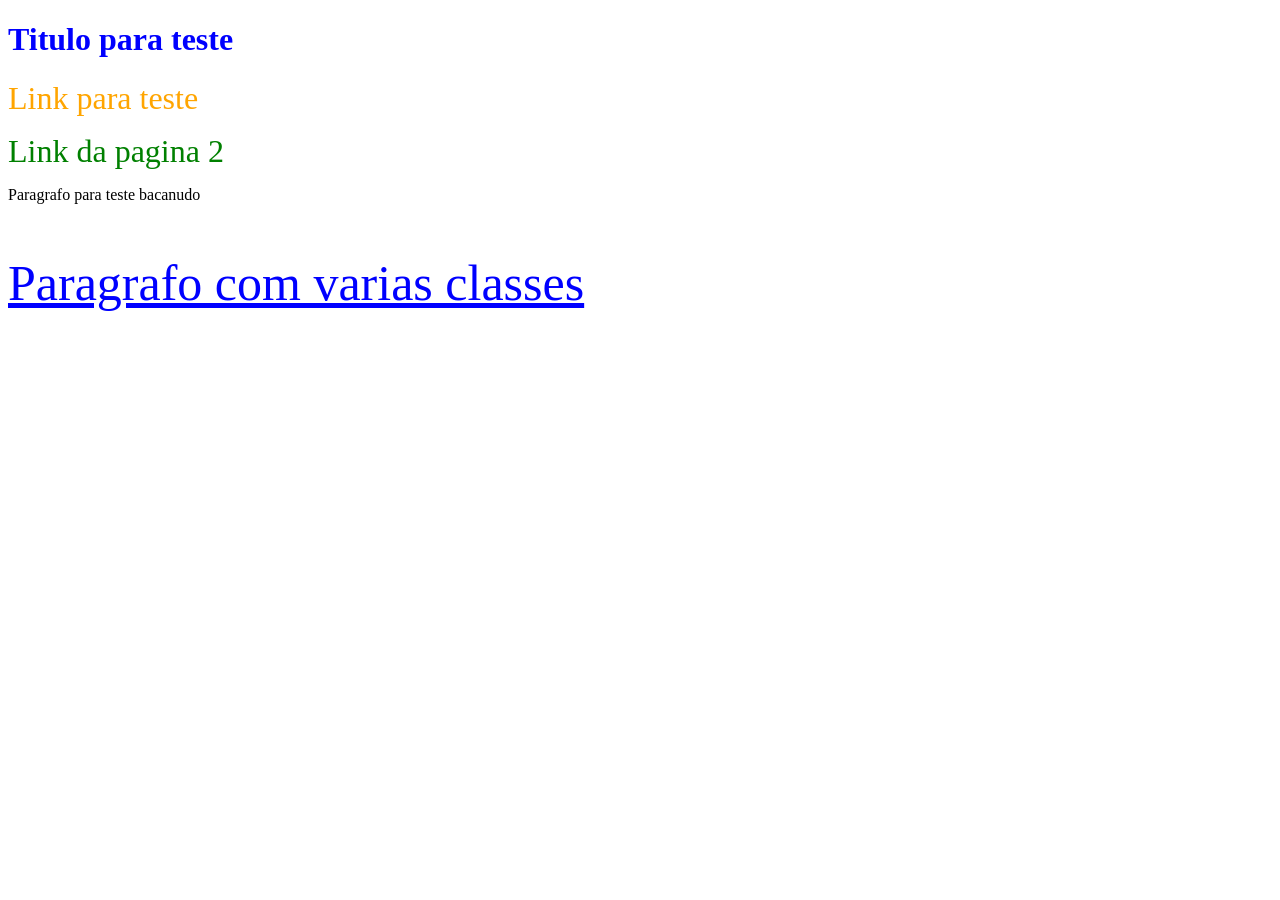
==== Modulo1+2/FirstTest.html @ 59cfc55d "Primeiro Exercicio" ====
<!DOCTYPE html>
<html>

<head>
    <meta charset="UTF-8">
    <title>Site de Teste</title>
    <link rel="stylesheet" href="./style.css">
</head>

<body>
    <!-- Comentário para teste -->
    <h1> Titulo para teste </h1>
    <a class="intro" href="https://www.google.com"> Link para teste </a>
    <p> <a href="./Pag2.html"> Link da pagina 2 </a></p>
    <p> Paragrafo para teste bacanudo </p>
    <p class="azul sublinado grande"> Paragrafo com varias classes </p>
</body>

</html>
---- Modulo1+2/style.css ----
h1,
a {
  color: red;
  text-decoration: wavy;
  font-size: 32px;
}

h1 {
  color: blue;
}

p a {
  color: green;
}

#introducao {
  color: purple;
}

.intro {
  color: orange;
}

.codigo .intro {
  color: pink;
}

.azul {
  color: blue;
}

.sublinado {
  text-decoration: underline;
}

.grande {
  font-size: 50px;
}
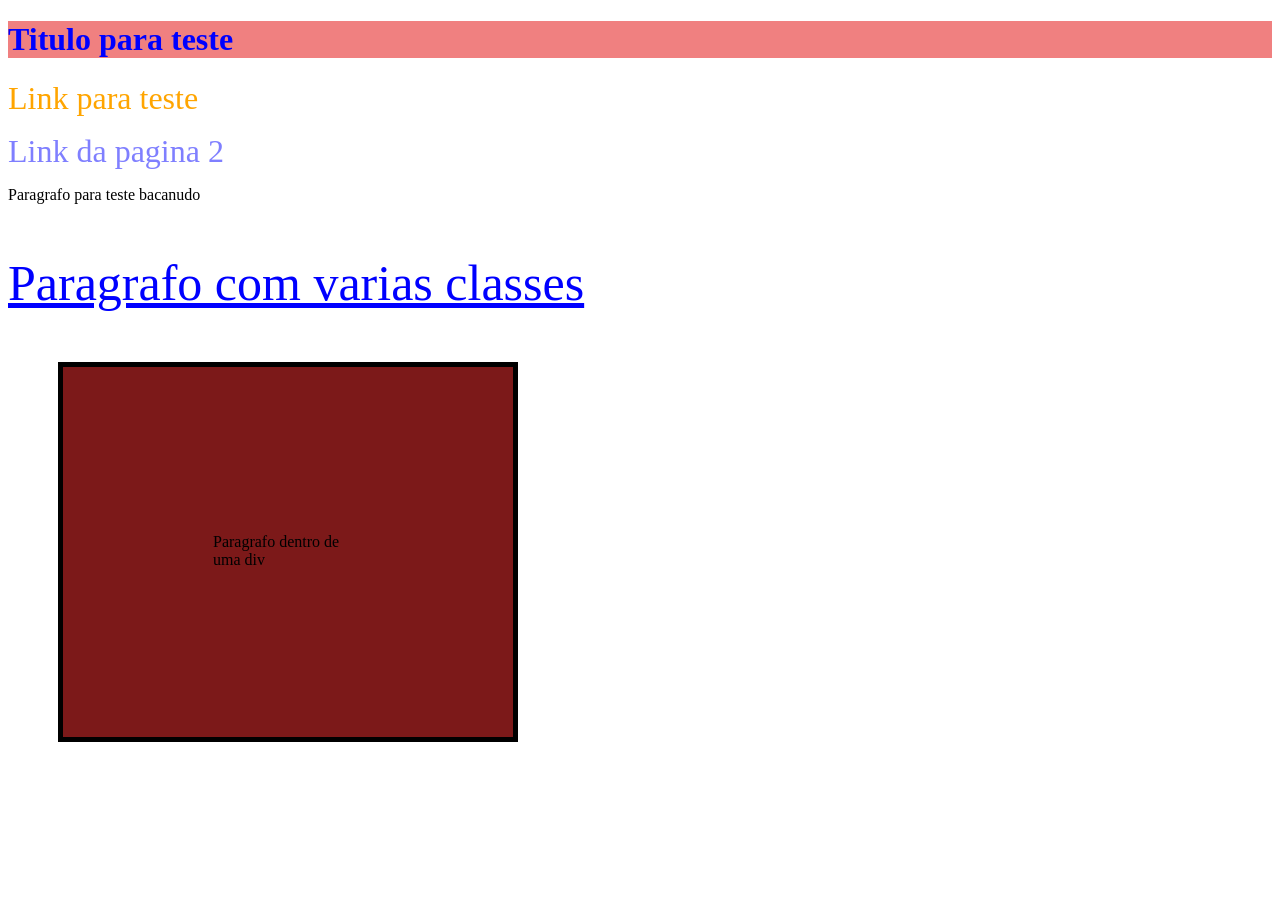
==== commit e1a40887: "." ====
--- a/Modulo1+2/FirstTest.html
+++ b/Modulo1+2/FirstTest.html
@@ -14,6 +14,11 @@
     <p> <a href="./Pag2.html"> Link da pagina 2 </a></p>
     <p> Paragrafo para teste bacanudo </p>
     <p class="azul sublinado grande"> Paragrafo com varias classes </p>
+
+
+    <div>
+        <p> Paragrafo dentro de uma div </p>
+    </div>
 </body>
 
 </html>
--- a/Modulo1+2/style.css
+++ b/Modulo1+2/style.css
@@ -7,10 +7,11 @@
 
 h1 {
   color: blue;
+  background: lightcoral;
 }
 
 p a {
-  color: green;
+  color: rgba(0, 0, 255, 0.5);
 }
 
 #introducao {
@@ -36,3 +37,12 @@
 .grande {
   font-size: 50px;
 }
+
+div {
+  background: rgb(124, 25, 25);
+  width: 150px;
+  height: 70px;
+  padding: 150px;
+  border: 5px solid black;
+  margin: 50px;
+}
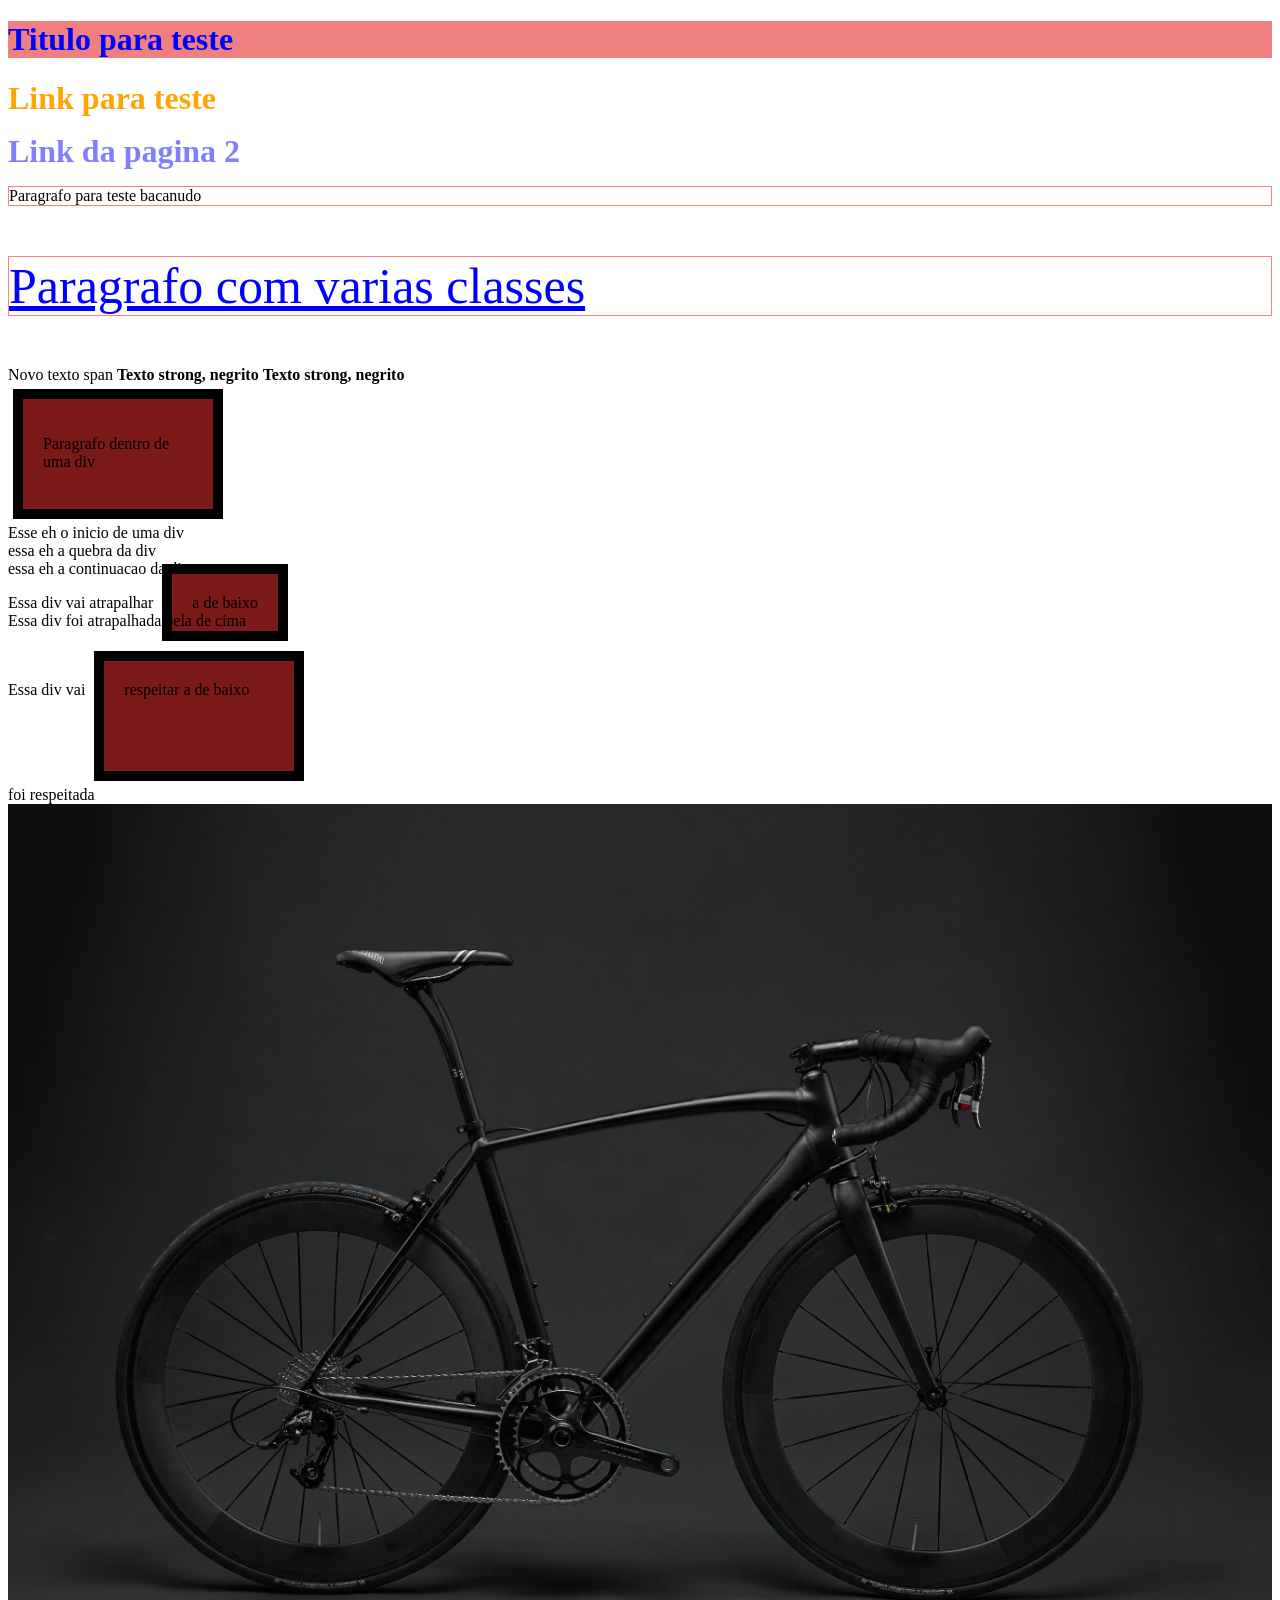
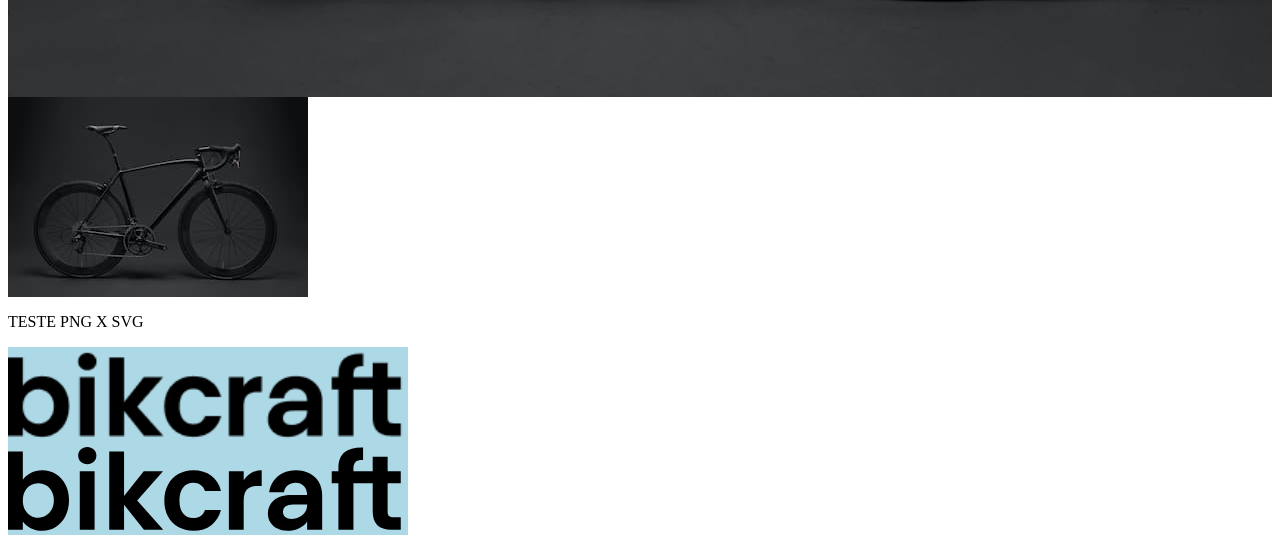
==== commit 554c2b05: "testeDois" ====
--- a/Modulo1+2/FirstTest.html
+++ b/Modulo1+2/FirstTest.html
@@ -12,13 +12,29 @@
     <h1> Titulo para teste </h1>
     <a class="intro" href="https://www.google.com"> Link para teste </a>
     <p> <a href="./Pag2.html"> Link da pagina 2 </a></p>
-    <p> Paragrafo para teste bacanudo </p>
-    <p class="azul sublinado grande"> Paragrafo com varias classes </p>
+    <p class="marcarBorders"> Paragrafo para teste bacanudo </p>
+    <p class="azul sublinado grande marcarBorders"> Paragrafo com varias classes </p>
+    <span> Novo texto span <b>Texto strong, negrito</b></span>
+    <strong> Texto strong, negrito</strong>
 
-
-    <div>
+    <div class="blocoRedBlack">
         <p> Paragrafo dentro de uma div </p>
     </div>
+
+    <div> Esse eh o inicio de uma div <div> essa eh a quebra da div </div> essa eh a continuacao da div </div>
+    <p></p>
+    <div> Essa div vai atrapalhar <span class="blocoRedBlack"> a de baixo </span></div>
+    <div> Essa div foi atrapalhada pela de cima</div>
+    <p></p>
+    <div> Essa div vai <span class="blocoRedBlack respeitaInlineBlock"> respeitar a de baixo </span> </div>
+    <div> foi respeitada</div>
+
+    <img src="../img/bicicleta.jpg" alt="Bicicleta Preta Foda jpg">
+    <img src="../img/bicicleta-300-200.jpg" alt="Bicicleta Preta Fudida jpg" />
+
+    <p>TESTE PNG X SVG</p>
+    <img class="forcarImg" src="../img/bikcraft.png">
+    <img class="forcarImg" src="../img/bikcraft.svg">
 </body>
 
 </html>
--- a/Modulo1+2/style.css
+++ b/Modulo1+2/style.css
@@ -3,6 +3,7 @@
   color: red;
   text-decoration: wavy;
   font-size: 32px;
+  font-weight: bold;
 }
 
 h1 {
@@ -38,11 +39,35 @@
   font-size: 50px;
 }
 
-div {
+.blocoRedBlack {
   background: rgb(124, 25, 25);
   width: 150px;
   height: 70px;
-  padding: 150px;
-  border: 5px solid black;
-  margin: 50px;
+  padding: 20px;
+  border: 10px solid black;
+  margin: 5px;
+  transition: background 0.3s;
 }
+
+.blocoRedBlack:hover {
+  background: green;
+  color: white;
+}
+
+.marcarBorders {
+  border: 1px solid rgba(255, 0, 0, 0.5);
+}
+
+.respeitaInlineBlock {
+  display: inline-block;
+}
+
+img {
+  max-width: 100%;
+  display: block;
+  background: lightblue;
+}
+
+.forcarImg {
+  width: 400px;
+}
